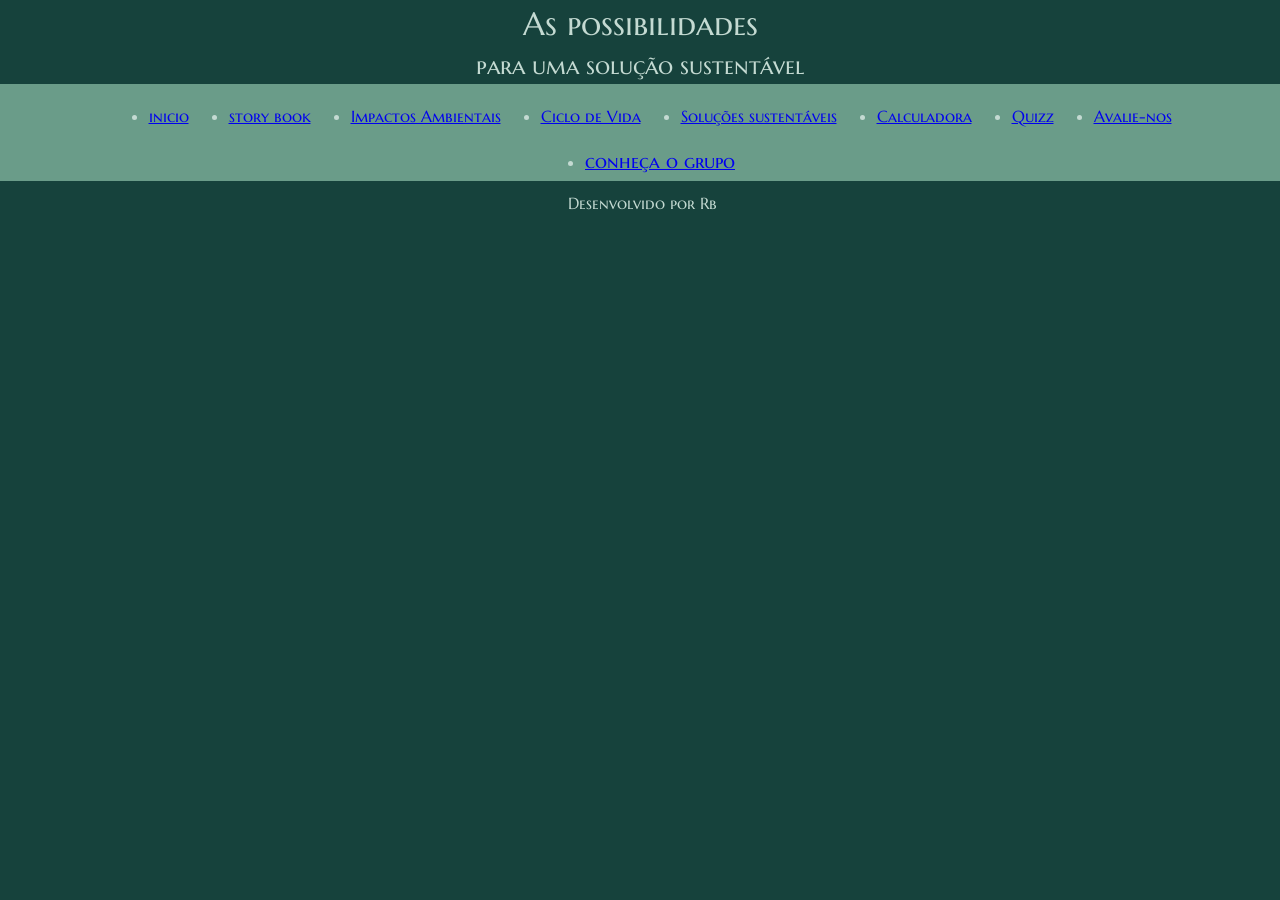
==== avalie.html @ dcde5960 "Add files via upload" ====
<!DOCTYPE html>
<html lang="ptbr">
<head>
    <meta charset="UTF-8">
    <meta name="viewport" content="width=device-width, initial-scale=1.0">
    <title>Soluções</title>
    <link rel="stylesheet" href="reset.css">
    <link rel="stylesheet" href="style.css">
    <link rel="preconnect" href="https://fonts.googleapis.com">
<link rel="preconnect" href="https://fonts.gstatic.com" crossorigin>
<link href="https://fonts.googleapis.com/css2?family=Marcellus+SC&display=swap" rel="stylesheet">
</head>
<body>
    <header>
        <div class="intro">
            <img src="" alt="">
        <h1>As possibilidades</h1>
            <h2>para uma solução sustentável</h2>
        </div>
            <div class="menus">
                <nav>
                    <ul class="lista">
                        <li class="inicio">
                            <a href="index.html">inicio</a>
                        </li>
                        <li class="inicio">
                            <a href="book.html">story book</a>
                        </li>
                        <li class="inicio">
                            <a href="impactos.html">Impactos Ambientais</a>
                        </li>
                        <li class="inicio">
                            <a href="ciclo de vida.html">Ciclo de Vida</a>
                        </li>
                        <li class="inicio">
                            <a href="solucoes.html">Soluções sustentáveis</a>
                        </li>
                        <li class="inicio">
                            <a href="calc.html">Calculadora</a>
                        </li>
                        <li class="inicio">
                            <a href="quiz.html">Quizz</a>
                        </li>
                        <li class="inicio">
                            <a href="avalie.html">Avalie-nos</a>
                        </li>
                    </ul>
                </nav>
            </div>
    </header>

    <footer class="pe">
        <div class="rodape">
            <ul class="foot">
                <li>
                    <h3 class="sobre">
                        <a href="grupo.html" target="_blank" > conheça o grupo</a>
                    </h3>
                </li>
            </ul>
            <p class="credit">Desenvolvido por Rb</p>
        </div>
    </footer>

</body>
</html>
---- style.css ----
body{
    background-color: #16423C;
    color: #C4DAD2;
}
.intro{
    display: flex;
    flex-direction: column;
    align-items: center;
}

.lista{
    display: flex;
    flex-direction: row;
    justify-content: center;
    background-color: #6A9C89;

}

li:hover{
    transition: 0.5s;
    background-color: antiquewhite;
    border-radius: 30%;
}
.inicio{
    margin: 20px;
}
.conteudo{
    display: flex;
    flex-direction: column;
    align-items: center;
    padding: 10px;
    margin: 10px;

}
.mapa{
    width: 700px;
    height: 300px;
    margin: 50px;
}
.foot {
    display: flex;
    flex-direction: row;
    align-items: center;
    gap: 30px;
    background-color: #6A9C89;
    justify-content: center;
}

.foot li {
    margin-bottom: 5px;
}

.credit {
    display: flex;
    justify-content: center;
    margin-top: 10px; /* Espaço acima do texto 'Desenvolvido por Rb' */
}

.impactos1{
    margin: 0 auto;
    height: 400px;
    width: 700px;
    padding: 10px;
}
p{
    padding-left: 5px;
    text-align: justify;
}

.meio{
    display: flex;
    flex-direction: column;
    align-items: center;

}

.lista_participantes{
    margin: 10px;

}

/* Tablet (largura máxima: 768px) */
@media screen and (max-width: 768px) {
    .container {
        width: 90%;
        padding: 15px;
    }

    h1 {
        font-size: 1.5rem;
    }
}

/* Tablet (largura máxima: 768px) */
@media screen and (max-width: 768px) {
    .container {
        width: 90%;
        padding: 15px;
    }

    h1 {
        font-size: 1.5rem;
    }
}

/* Celular (largura máxima: 480px) */
@media screen and (max-width: 480px) {
    .container {
        width: 95%;
        padding: 10px;
    }

    h1 {
        font-size: 1.2rem;
    }

    p {
        font-size: 0.9rem;
    }
}
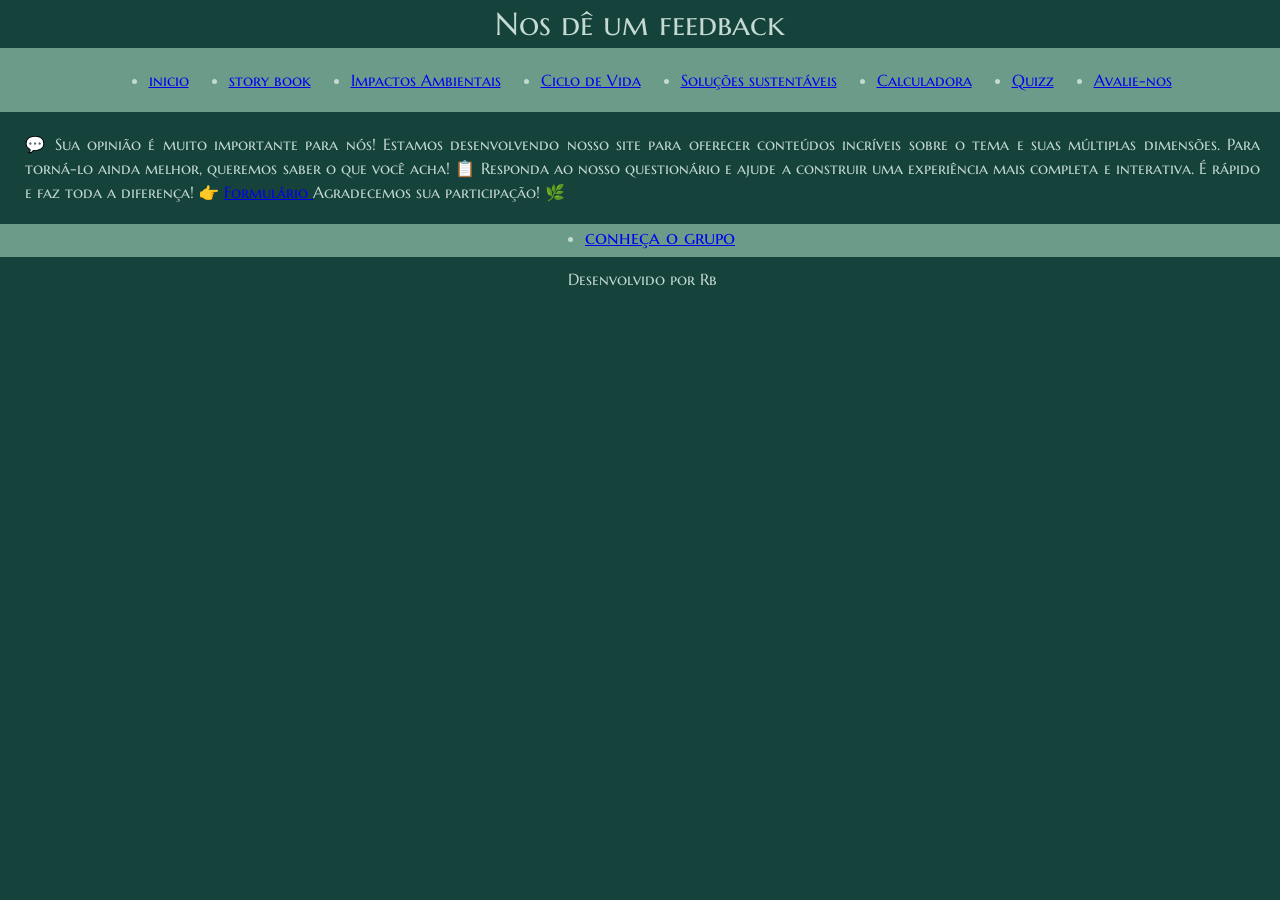
==== commit 647438b8: "Update avalie.html" ====
--- a/avalie.html
+++ b/avalie.html
@@ -3,7 +3,7 @@
 <head>
     <meta charset="UTF-8">
     <meta name="viewport" content="width=device-width, initial-scale=1.0">
-    <title>Soluções</title>
+    <title>Avalie-nos</title>
     <link rel="stylesheet" href="reset.css">
     <link rel="stylesheet" href="style.css">
     <link rel="preconnect" href="https://fonts.googleapis.com">
@@ -14,8 +14,8 @@
     <header>
         <div class="intro">
             <img src="" alt="">
-        <h1>As possibilidades</h1>
-            <h2>para uma solução sustentável</h2>
+        <h1>Nos dê um feedback</h1>
+
         </div>
             <div class="menus">
                 <nav>
@@ -48,6 +48,18 @@
                 </nav>
             </div>
     </header>
+    <main class="conteudo">
+
+        <p>💬 Sua opinião é muito importante para nós!
+
+            Estamos desenvolvendo nosso site para oferecer conteúdos incríveis sobre o tema e suas múltiplas dimensões. Para torná-lo ainda melhor, queremos saber o que você acha!
+
+            📋 Responda ao nosso questionário e ajude a construir uma experiência mais completa e interativa. É rápido e faz toda a diferença!
+
+            👉 <a href="https://docs.google.com/forms/d/e/1FAIpQLSdieLvcMF4O4mxlBiCSSR4PCnJrn0NO2ttJm7lo-FmPieO6-w/viewform?usp=sf_link " target="_blank">Formulário </a>
+            Agradecemos sua participação! 🌿
+        </p>
+    </main>
 
     <footer class="pe">
         <div class="rodape">
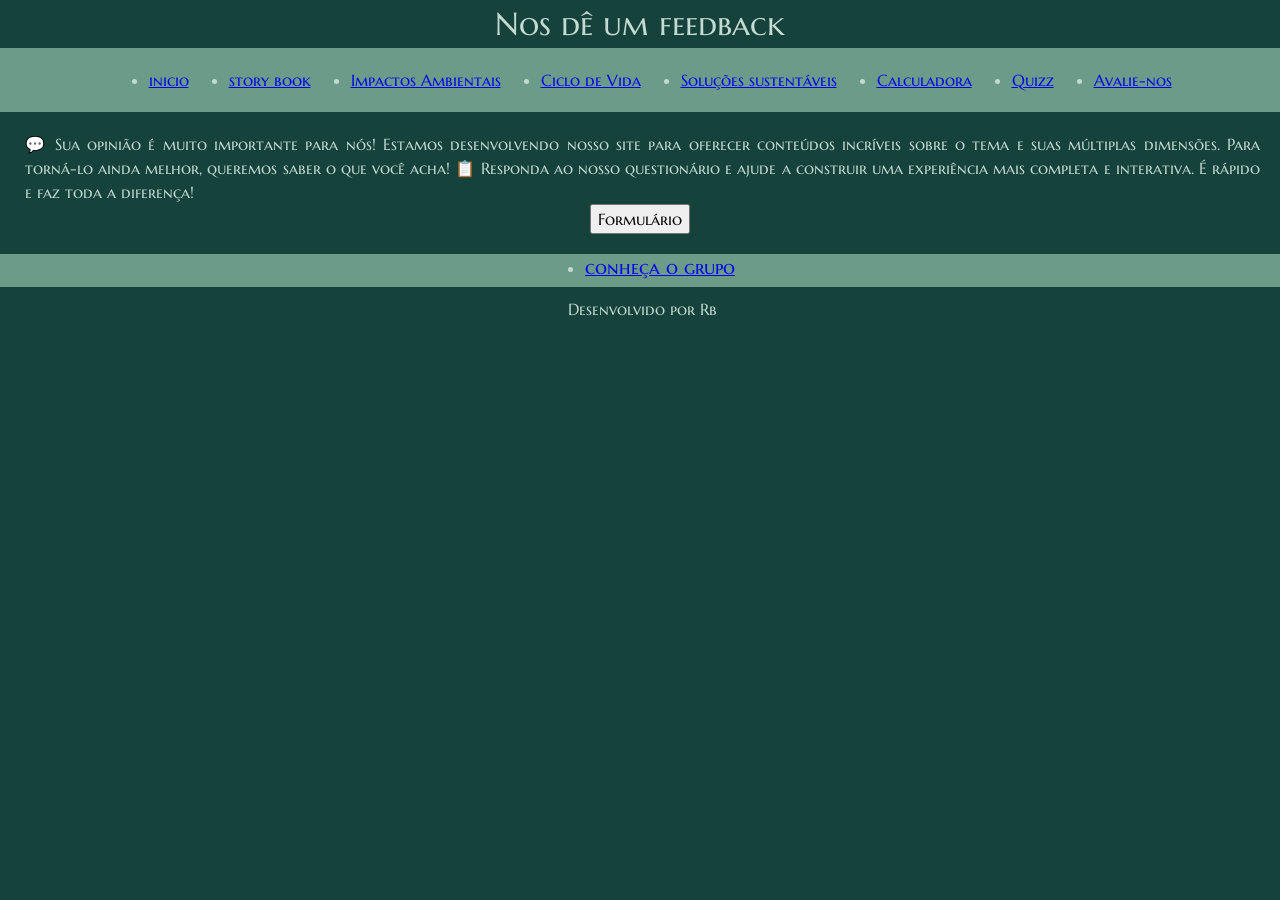
==== commit f6c5baf3: "Update avalie.html" ====
--- a/avalie.html
+++ b/avalie.html
@@ -48,7 +48,7 @@
                 </nav>
             </div>
     </header>
-    <main class="conteudo">
+   <main class="conteudo">
 
         <p>💬 Sua opinião é muito importante para nós!
 
@@ -56,9 +56,9 @@
 
             📋 Responda ao nosso questionário e ajude a construir uma experiência mais completa e interativa. É rápido e faz toda a diferença!
 
-            👉 <a href="https://docs.google.com/forms/d/e/1FAIpQLSdieLvcMF4O4mxlBiCSSR4PCnJrn0NO2ttJm7lo-FmPieO6-w/viewform?usp=sf_link " target="_blank">Formulário </a>
-            Agradecemos sua participação! 🌿
         </p>
+        <a href="https://docs.google.com/forms/d/e/1FAIpQLSdieLvcMF4O4mxlBiCSSR4PCnJrn0NO2ttJm7lo-FmPieO6-w/viewform?usp=sf_link" target="_blank"> <button style="cursor:pointer;"> Formulário</button></a>
+  
     </main>
 
     <footer class="pe">
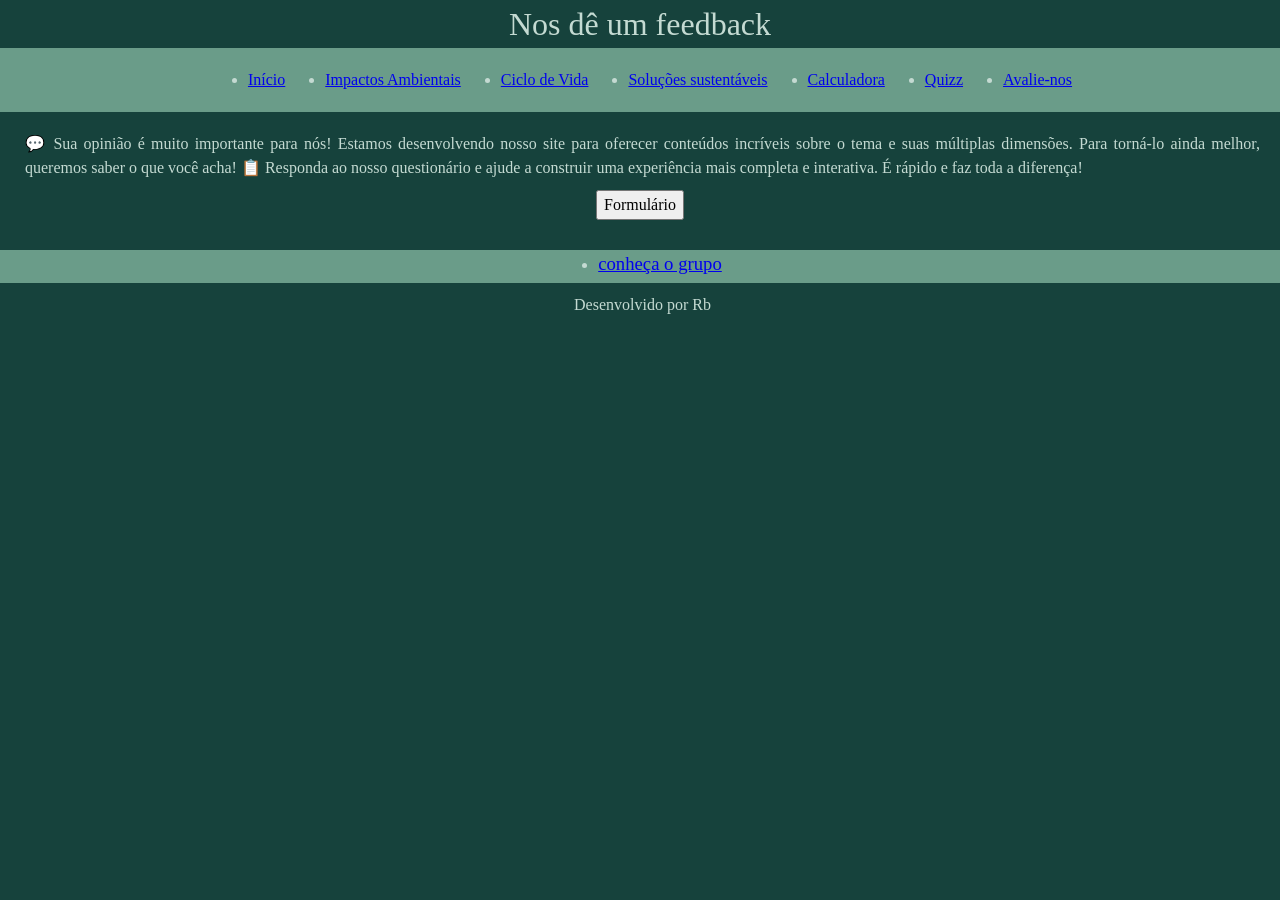
==== commit 70b6cc99: "Add files via upload" ====
--- a/avalie.html
+++ b/avalie.html
@@ -6,9 +6,7 @@
     <title>Avalie-nos</title>
     <link rel="stylesheet" href="reset.css">
     <link rel="stylesheet" href="style.css">
-    <link rel="preconnect" href="https://fonts.googleapis.com">
-<link rel="preconnect" href="https://fonts.gstatic.com" crossorigin>
-<link href="https://fonts.googleapis.com/css2?family=Marcellus+SC&display=swap" rel="stylesheet">
+
 </head>
 <body>
     <header>
@@ -21,11 +19,9 @@
                 <nav>
                     <ul class="lista">
                         <li class="inicio">
-                            <a href="index.html">inicio</a>
+                            <a href="index.html">Início</a>
                         </li>
-                        <li class="inicio">
-                            <a href="book.html">story book</a>
-                        </li>
+
                         <li class="inicio">
                             <a href="impactos.html">Impactos Ambientais</a>
                         </li>
@@ -48,7 +44,7 @@
                 </nav>
             </div>
     </header>
-   <main class="conteudo">
+    <main class="conteudo">
 
         <p>💬 Sua opinião é muito importante para nós!
 
@@ -58,7 +54,6 @@
 
         </p>
         <a href="https://docs.google.com/forms/d/e/1FAIpQLSdieLvcMF4O4mxlBiCSSR4PCnJrn0NO2ttJm7lo-FmPieO6-w/viewform?usp=sf_link" target="_blank"> <button style="cursor:pointer;"> Formulário</button></a>
-  
     </main>
 
     <footer class="pe">
--- a/style.css
+++ b/style.css
@@ -1,6 +1,10 @@
+
 body{
     background-color: #16423C;
     color: #C4DAD2;
+    font-family: 'Times New Roman', Times, serif;
+
+
 }
 .intro{
     display: flex;
@@ -73,10 +77,26 @@
     align-items: center;
 
 }
+footer{
+    margin-top: 5px;
+}
 
 .lista_participantes{
     margin: 10px;
 
+}
+button{
+    cursor: pointer;
+    margin: 10px;
+
+}
+button:hover{
+    background-color: bisque;
+    transition: 1s ease-in;
+}
+
+.hidden{
+    display: none;
 }
 
 /* Tablet (largura máxima: 768px) */
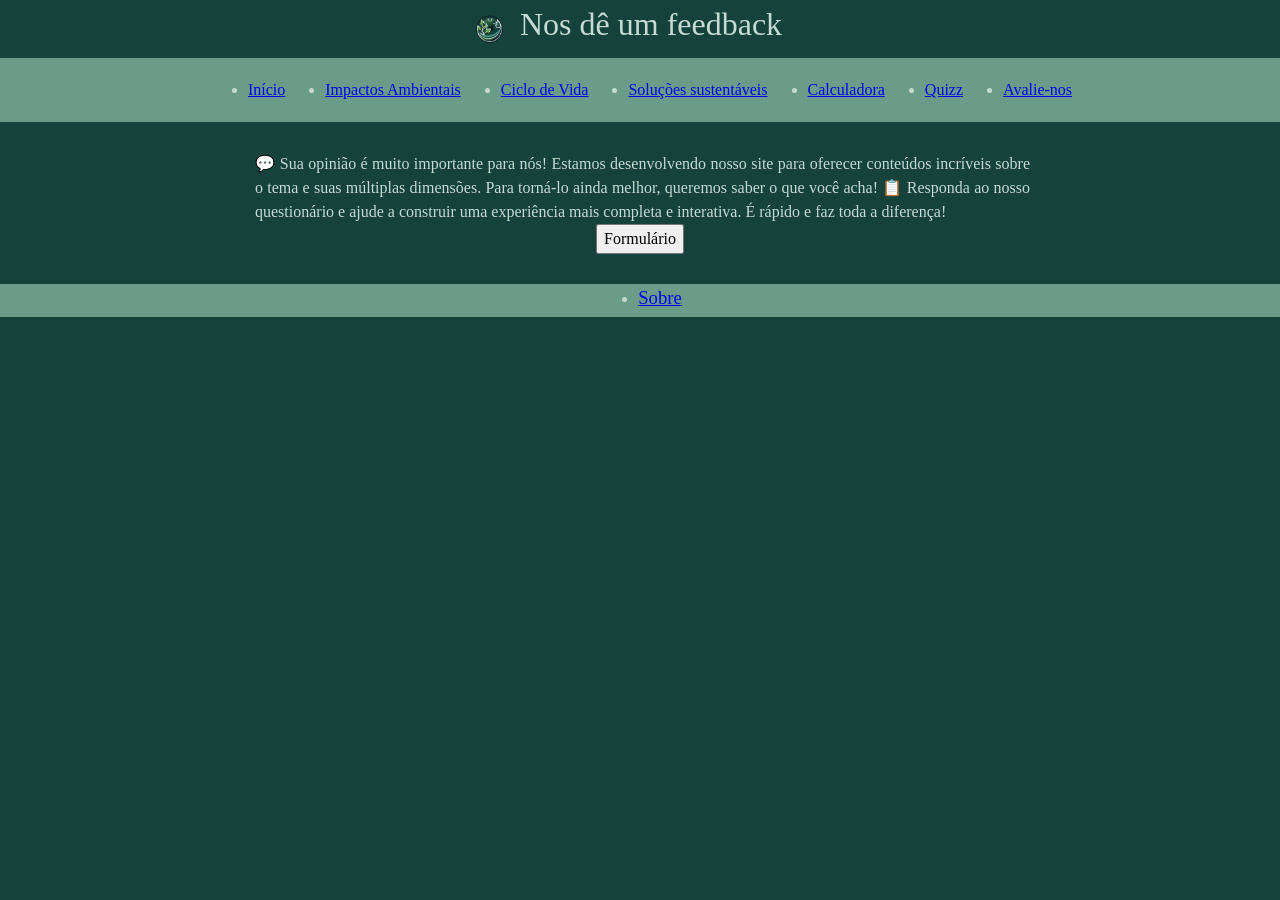
==== commit 4eae10e4: "Add files via upload" ====
--- a/avalie.html
+++ b/avalie.html
@@ -11,8 +11,10 @@
 <body>
     <header>
         <div class="intro">
-            <img src="" alt="">
-        <h1>Nos dê um feedback</h1>
+            <div class="logo_container">
+                <img class="logo" src="./assets/logo-removebg-preview.png" alt="Impacto da moda no meio ambiente">
+                <h1>Nos dê um feedback</h1>
+            </div>
 
         </div>
             <div class="menus">
@@ -61,11 +63,10 @@
             <ul class="foot">
                 <li>
                     <h3 class="sobre">
-                        <a href="grupo.html" target="_blank" > conheça o grupo</a>
+                        <a href="grupo.html" target="_blank" > Sobre</a>
                     </h3>
                 </li>
             </ul>
-            <p class="credit">Desenvolvido por Rb</p>
         </div>
     </footer>
 
--- a/style.css
+++ b/style.css
@@ -1,46 +1,119 @@
-
-body{
+/* Estilo geral */
+body {
     background-color: #16423C;
     color: #C4DAD2;
     font-family: 'Times New Roman', Times, serif;
+}
+.logo{
+    height: 12%;
+    width: 12%;
+}
 
-
-}
-.intro{
+/* Introdução */
+.intro {
     display: flex;
     flex-direction: column;
     align-items: center;
 }
 
-.lista{
+
+.intro h1,.intro h2 {
+    text-align: center;
+    margin-bottom: 10px;
+}
+.logo_container {
+    display: flex;
+    align-items: center;
+    gap: 10px; /* Define um espaço consistente entre os elementos */
+    margin: 0; /* Remove margens adicionais */
+    padding: 0;
+}
+.logo {
+    max-width: 70px;
+    height: auto;
+    margin: 0; /* Remove margem da imagem */
+}
+
+
+/* Lista de menus */
+.lista {
     display: flex;
     flex-direction: row;
     justify-content: center;
     background-color: #6A9C89;
-
 }
 
-li:hover{
+.inicio {
+    margin: 20px;
+}
+
+li:hover {
     transition: 0.5s;
     background-color: antiquewhite;
     border-radius: 30%;
 }
-.inicio{
-    margin: 20px;
-}
-.conteudo{
+
+/* Conteúdo principal */
+.conteudo {
     display: flex;
     flex-direction: column;
     align-items: center;
     padding: 10px;
-    margin: 10px;
+    margin: 20px auto;
+    max-width: 800px;
+}
 
+/* Imagens e mídias */
+.impactos1 {
+    margin: 20px auto;
+    max-width: 100%;
+    height: auto;
+    display: block;
+    padding: 10px;
 }
-.mapa{
-    width: 700px;
-    height: 300px;
-    margin: 50px;
+
+.mapa {
+    display: flex;
+    width: 100%;
+    max-width: 700px;
+    height: 350px;
+    margin: 50px auto;
 }
+
+/* Botão Saiba Mais */
+#saiba {
+    display: block;
+    margin: 20px auto;
+    padding: 10px 20px;
+    font-size: 16px;
+    background-color: #4CAF50;
+    color: white;
+    border: none;
+    border-radius: 5px;
+    cursor: pointer;
+}
+
+#saiba:hover {
+    background-color: #45a049;
+}
+
+/* Elementos ocultos */
+.hidden {
+    display: none;
+    margin-top: 20px;
+}
+
+/* Texto */
+p {
+    padding-left: 5px;
+    text-align: justify;
+}
+
+/* Rodapé */
+footer {
+    margin-top: 5px;
+}
+
 .foot {
     display: flex;
     flex-direction: row;
@@ -57,49 +130,15 @@
 .credit {
     display: flex;
     justify-content: center;
-    margin-top: 10px; /* Espaço acima do texto 'Desenvolvido por Rb' */
+    margin-top: 10px;
 }
 
-.impactos1{
-    margin: 0 auto;
-    height: 400px;
-    width: 700px;
-    padding: 10px;
-}
-p{
-    padding-left: 5px;
-    text-align: justify;
+/* Outras listas */
+.lista_participantes {
+    margin: 10px;
 }
 
-.meio{
-    display: flex;
-    flex-direction: column;
-    align-items: center;
-
-}
-footer{
-    margin-top: 5px;
-}
-
-.lista_participantes{
-    margin: 10px;
-
-}
-button{
-    cursor: pointer;
-    margin: 10px;
-
-}
-button:hover{
-    background-color: bisque;
-    transition: 1s ease-in;
-}
-
-.hidden{
-    display: none;
-}
-
-/* Tablet (largura máxima: 768px) */
+/* Layouts responsivos */
 @media screen and (max-width: 768px) {
     .container {
         width: 90%;
@@ -109,21 +148,12 @@
     h1 {
         font-size: 1.5rem;
     }
-}
 
-/* Tablet (largura máxima: 768px) */
-@media screen and (max-width: 768px) {
-    .container {
-        width: 90%;
-        padding: 15px;
-    }
-
-    h1 {
-        font-size: 1.5rem;
+    .mapa {
+        height: 300px;
     }
 }
 
-/* Celular (largura máxima: 480px) */
 @media screen and (max-width: 480px) {
     .container {
         width: 95%;
@@ -137,4 +167,8 @@
     p {
         font-size: 0.9rem;
     }
+
+    .mapa {
+        height: 200px;
+    }
 }
